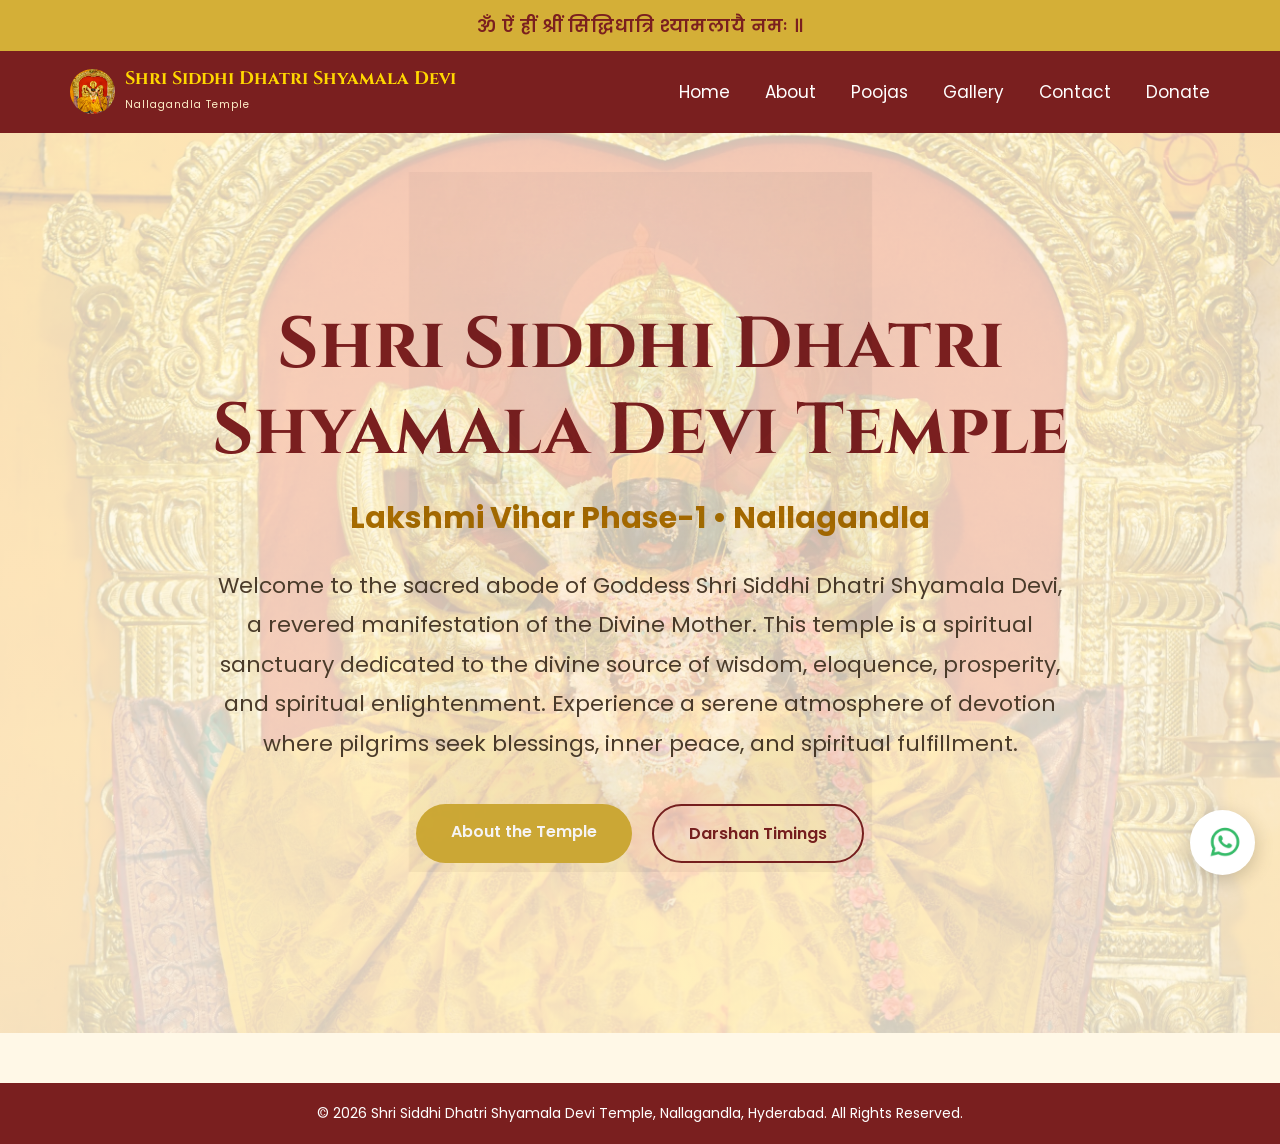
==== index.html @ 660ef6b4 "Version-3(Launching Version)" ====
<!DOCTYPE html>
<html lang="en">
<head>
    <meta charset="UTF-8">
    <meta name="viewport" content="width=device-width, initial-scale=1.0">

    <title>
Shri Siddhi Dhatri Shyamala Devi Temple | Nallagandla, Hyderabad
</title>

    <link rel="stylesheet" href="style.css">

    <link href="https://fonts.googleapis.com/css2?family=Cinzel:wght@400;500;600;700&family=Poppins:wght@300;400;500;600&display=swap" rel="stylesheet">
    <meta name="description"
content="Official website of Shri Siddhi Dhatri Shyamala Devi Temple, Nallagandla, Hyderabad. Explore temple history, poojas, festivals, darshan timings, donations, and spiritual events.">

<meta name="keywords"
content="Shyamala Devi Temple, Siddhi Dhatri Shyamala Devi, Nallagandla Temple, Hyderabad Temple, Friday Pooja, Kumkumarchana, Navaratri, Shyamala Navaratri, Temple History, Temple Discovery, Temple Establishment, Spiritual Center, Devotee Community, Temple Timeline, Temple Gallery, Divine Idol Discovery, Temple Worship, Temple Festivals">

<meta name="author"
content="Shri Siddhi Dhatri Shyamala Devi Temple">

</head>

<body>
    <div class="mantra-bar">
            ॐ ऐं ह्रीं श्रीं सिद्धिधात्रि श्यामलायै नमः ॥
        </div>


<div class="main-nav">

   <a href="#home" class="logo">

    <img src="images/Ammavaru.jpeg" alt="Temple Logo">

    <div class="logo-text">
        <h3>Shri Siddhi Dhatri Shyamala Devi</h3>
        <span>Nallagandla Temple</span>
    </div>

</a>


    <ul>
        <li><a href="index.html">Home</a></li>
        <li><a href="about.html">About</a></li>
        <li><a href="pooja.html">Poojas</a></li>
        <li><a href="gallery.html">Gallery</a></li>
        <li><a href="contact.html">Contact</a></li>
        <li><a href="donate.html">Donate</a></li>

    </ul>

</div>

    <section id="home" class="hero">

        <div class="hero-content">

        

<h1>
    Shri Siddhi Dhatri Shyamala Devi Temple
</h1>

<h2>
    Lakshmi Vihar Phase-1 • Nallagandla
</h2>

<p class="description">
    Welcome to the sacred abode of Goddess Shri Siddhi Dhatri Shyamala Devi, a revered manifestation of the Divine Mother. This temple is a spiritual sanctuary dedicated to
    the divine source of wisdom, eloquence, prosperity, and
    spiritual enlightenment. Experience a serene atmosphere of
    devotion where pilgrims seek blessings, inner peace, and
    spiritual fulfillment.
</p>

<div class="buttons">

    <a href="about.html" class="btn primary-btn">
        About the Temple
    </a>

    <a href="pooja.html" class="btn secondary-btn">
        Darshan Timings
    </a>

</div>

        </div>

    </section>
<footer>
    <p>
        © 2026 Shri Siddhi Dhatri Shyamala Devi Temple, Nallagandla, Hyderabad. All Rights Reserved.
    </p>
</footer>
<a href="https://chat.whatsapp.com/DujyNdrdzBHKbc0xF7VPi2"
   target="_blank"
   class="floating-whatsapp"
   title="Join Temple WhatsApp Group">

    <img src="images/whatsapp.png" alt="WhatsApp">

</a>
<script>

let lastScrollTop = 0;

const navbar = document.querySelector("nav");

window.addEventListener("scroll", function(){

    let currentScroll = window.pageYOffset;

    if(currentScroll > 100){

        if(currentScroll > lastScrollTop){

            navbar.style.transform = "translateY(-100%)";

        }else{

            navbar.style.transform = "translateY(0)";
        }

    }else{

        navbar.style.transform = "translateY(0)";
    }

    lastScrollTop = currentScroll;
});

</script>
</body>
</html>
---- style.css ----
*{
    margin:0;
    padding:0;
    box-sizing:border-box;
}

html{
    scroll-behavior:smooth;
}

body{
    font-family:'Poppins', sans-serif;
    overflow-x:hidden;
    background:#FFF8E7;
}

/* ================= NAVBAR ================= */

nav{

    position:fixed;

    top:0;

    width:100%;

    z-index:1000;
}

/* TOP BAR */

.mantra-bar{

    background:#D4AF37;

    color:#7A1F1F;

    text-align:center;

    padding:12px;

    font-size:18px;

    font-weight:600;

    letter-spacing:1px;
}
.mantra-text{

    font-size:18px;

    font-weight:600;

    color:#FFD700;
}

#audioBtn{

    position:absolute;

    right:30px;

    background:none;

    border:none;

    font-size:24px;

    cursor:pointer;

    color:white;
}

/* MAIN NAV */

.main-nav{

    background:#7A1F1F;

    display:flex;

    justify-content:space-between;

    align-items:center;

    padding:18px 70px;
}

.logo{
    display:flex;
    align-items:center;
    gap:10px;
}

.logo img{
    width:45px;
    height:45px;
    border-radius:50%;
    object-fit:cover;
}

.logo-text h3{
    margin:0;
    font-size:18px;
    line-height:1.1;
    color:#FFD700;
    font-family:'Cinzel', serif;
}

.logo-text span{
    font-size:10px;
    color:#FFF0C9;
    letter-spacing:1px;
}

.main-nav ul{

    list-style:none;

    display:flex;

    gap:35px;
}

.main-nav a{

    color:white;

    text-decoration:none;

    font-size:17px;
}

.main-nav a:hover{

    color:#FFD700;
}

/* ================= HERO ================= */

.hero{

    height:100vh;

    background:
    linear-gradient(
        rgba(255,248,231,0.78),
        rgba(255,248,231,0.82)
    ),
    url('images/Ammavaru.jpeg');

    background-size:cover;

    background-position:center;

    background-repeat:no-repeat;

    display:flex;

    justify-content:center;

    align-items:center;

    text-align:center;

    color:#3A2A1A;
}
.hero-content{

    max-width:900px;

    padding:20px;
}

.mantra{

    font-family:'Cinzel', serif;

    font-size:28px;

    color:#7A1F1F;

    margin-bottom:25px;

    font-weight:600;
}

.hero h1{

    font-family:'Cinzel', serif;

    font-size:72px;

    color:#7A1F1F;

    margin-bottom:20px;

    line-height:1.2;
}

.hero h2{

    font-size:30px;

    color:#A66B00;

    margin-bottom:25px;
}

.description{

    font-size:22px;

    line-height:1.8;

    color:#4A3B2A;

    margin-bottom:40px;
}
.logo{
    text-decoration:none;
    display:flex;
    align-items:center;
    gap:10px;
}
.logo:hover{
    transform:scale(1.02);
    transition:0.3s;
}
/* ================= BUTTONS ================= */

.buttons{

    display:flex;

    justify-content:center;

    gap:20px;

    flex-wrap:wrap;
}

.btn{

    text-decoration:none;

    padding:15px 35px;

    border-radius:50px;

    font-weight:600;

    transition:0.3s;
}

.primary-btn{

    background:#D4AF37;

    color:white;
}

.primary-btn:hover{

    background:#B8941F;

    transform:translateY(-3px);
}

.secondary-btn{

    border:2px solid #7A1F1F;

    color:#7A1F1F;
}

.secondary-btn:hover{

    background:#7A1F1F;

    color:white;
}

/* ================= MOBILE ================= */

@media(max-width:900px){

    nav{

        padding:20px;
    }

    nav ul{

        display:none;
    }

    .hero h1{

        font-size:45px;
    }

    .hero h2{

        font-size:22px;
    }

    .description{

        font-size:18px;
    }

    .mantra{

        font-size:20px;
    }
}
.nav-mantra{

    color:#FFD700;

    font-size:18px;

    font-weight:600;

    letter-spacing:1px;

    text-align:center;

    flex:1;

    margin:0 30px;
}

#audioBtn{

    background:none;

    border:none;

    color:white;

    font-size:24px;

    cursor:pointer;

    transition:0.3s;
}

#audioBtn:hover{

    transform:scale(1.15);
}
/* ================= FOOTER ================= */

footer{

    background:#7A1F1F;

    color:white;

    text-align:center;

    padding:20px;

    font-size:14px;

    margin-top:50px;
}
/* ================= POOJA PAGE ================= */

.pooja-page{

    padding:180px 8% 100px;

    background:#FFFDF6;

    min-height:100vh;

    text-align:center;
}

.pooja-page h1{

    font-family:'Cinzel', serif;

    color:#7A1F1F;

    font-size:48px;

    margin-bottom:15px;
}

.intro{

    margin-top:25px;

    color:#4A3B2A;

    font-size:18px;
}

.timings-grid{

    display:flex;

    justify-content:center;

    gap:40px;

    margin-top:60px;

    flex-wrap:wrap;
}

.timing-card{

    background:white;

    width:400px;

    padding:35px;

    border-radius:20px;

    box-shadow:0 10px 25px rgba(0,0,0,0.08);

    border-top:5px solid #D4AF37;

    text-align:left;
}

.timing-card h2{

    color:#7A1F1F;

    margin-bottom:20px;
}

.timing-card p{

    margin:15px 0;

    color:#4A3B2A;

    font-size:17px;
}
.daily-poojas,
.special-poojas,
.festivals,
.benefits,
.guidelines{

    padding:80px 8%;

    text-align:center;

    background:#FFFDF6;
}

.daily-poojas h2,
.special-poojas h2,
.festivals h2,
.benefits h2,
.guidelines h2{

    font-family:'Cinzel', serif;

    color:#7A1F1F;

    font-size:38px;

    margin-bottom:15px;
}

.pooja-grid,
.festival-grid{

    display:grid;

    grid-template-columns:repeat(2, 1fr);

    gap:30px;

    margin-top:40px;
}
@media(max-width:768px){

    .festival-grid{

        grid-template-columns:1fr;
    }

}

.pooja-card,
.festival-card{

    background:white;

    padding:30px;

    border-radius:18px;

    box-shadow:0 8px 25px rgba(0,0,0,0.08);

    border-top:4px solid #D4AF37;

    transition:0.3s;

    text-align:left;
}

.festival-card:hover{

    transform:translateY(-8px);
}

.festival-card h3{

    color:#7A1F1F;

    margin-bottom:15px;
}

.festival-card p{

    line-height:1.8;

    color:#4A3B2A;

    margin-bottom:10px;
}
.pooja-card:hover,
.festival-card:hover,
.benefit-card:hover{

    transform:translateY(-8px);
}

.pooja-card h3,
.festival-card h3,
.benefit-card h3{

    color:#7A1F1F;

    margin-bottom:15px;
}

.guidelines ul{

    max-width:800px;

    margin:40px auto;

    text-align:left;

    line-height:2;

    color:#4A3B2A;

    font-size:18px;
}
.benefits-grid{

    display:grid;

    grid-template-columns:repeat(2, 1fr);

    gap:30px;

    margin-top:40px;
}

.benefit-card{

    background:white;

    padding:30px;

    border-radius:18px;

    box-shadow:0 8px 25px rgba(0,0,0,0.08);

    border-top:4px solid #D4AF37;

    transition:0.3s;

    text-align:left;
}

.benefit-card:hover{

    transform:translateY(-8px);
}

.benefit-card h3{

    color:#7A1F1F;

    margin-bottom:15px;
}

.benefit-card p{

    color:#4A3B2A;

    line-height:1.8;
}
@media(max-width:768px){

    .benefits-grid{

        grid-template-columns:1fr;
    }

}
/* ================= CONTACT PAGE ================= */

.contact-page{

    padding:180px 8% 100px;

    background:#FFFDF6;

    min-height:100vh;

    text-align:center;
}

.contact-page h1{

    font-family:'Cinzel', serif;

    color:#7A1F1F;

    font-size:48px;

    margin-bottom:15px;
}

.contact-grid{

    display:grid;

    grid-template-columns:repeat(2,1fr);

    gap:30px;

    margin-top:50px;
}

.contact-card{

    background:white;

    padding:35px;

    border-radius:18px;

    box-shadow:0 8px 25px rgba(0,0,0,0.08);

    border-top:4px solid #D4AF37;

    text-align:left;
}

.contact-card h2{

    color:#7A1F1F;

    margin-bottom:20px;
}

.contact-card p{

    line-height:1.9;

    color:#4A3B2A;
}

.coming-soon-btn{

    margin-top:20px;

    background:#D4AF37;

    color:white;

    border:none;

    padding:12px 25px;

    border-radius:50px;

    cursor:pointer;
}
.donation-table{

    width:100%;

    border-collapse:collapse;

    margin-top:15px;
}

.donation-table td{

    padding:12px;

    border-bottom:1px solid #eee;

    color:#4A3B2A;
}

.donation-table td:last-child{

    text-align:right;

    font-weight:600;

    color:#7A1F1F;
}
/* ================= DONATION PAGE ================= */

.donation-hero{

    padding:180px 20px 80px;

    text-align:center;

    background:#FFF8E7;
}

.donation-hero h1{

    font-family:'Cinzel', serif;

    font-size:52px;

    color:#7A1F1F;

    margin-bottom:20px;
}

.donation-hero p{

    max-width:800px;

    margin:auto;

    font-size:18px;

    line-height:1.8;

    color:#4A3B2A;
}

/* SERVICES */

.services-section{

    padding:80px 8%;
}

.services-section h2{

    text-align:center;

    font-family:'Cinzel', serif;

    color:#7A1F1F;

    margin-bottom:40px;
}

.services-grid{

    display:grid;

    grid-template-columns:repeat(auto-fit,minmax(250px,1fr));

    gap:25px;
}

.service-card{

    background:white;

    padding:30px;

    border-radius:18px;

    text-align:center;

    box-shadow:0 8px 25px rgba(0,0,0,0.08);

    border-top:4px solid #D4AF37;

    transition:0.3s;
}

.service-card:hover{

    transform:translateY(-8px);
}

.service-card h3{

    color:#7A1F1F;

    margin-bottom:15px;
}

.service-card span{

    color:#D4AF37;

    font-size:24px;

    font-weight:bold;
}

/* CONTACT + BANK */

.contact-bank-section{

    padding:80px 8%;
}

.info-grid{

    display:grid;

    grid-template-columns:1fr 1fr;

    gap:30px;

    align-items:start;

    max-width:1400px;

    margin:auto;
}

.info-card{

    background:white;

    padding:35px;

    border-radius:20px;

    box-shadow:0 8px 25px rgba(0,0,0,0.08);

    border-top:4px solid #D4AF37;
}

.info-card h2{

    color:#7A1F1F;

    margin-bottom:25px;
}

.detail{

    margin-bottom:20px;
}

.detail strong{

    color:#7A1F1F;
}

.detail p{

    margin-top:5px;

    color:#4A3B2A;
}

/* MOBILE */

@media(max-width:768px){

    .info-grid{

        grid-template-columns:1fr;
    }

    .donation-hero h1{

        font-size:38px;
    }
}
/* ================= DONATION TABLE ================= */


.donation-table th:first-child,
.donation-table td:first-child{

    text-align:left !important;

    padding-left:40px !important;

    width:75%;
}

.donation-table th:last-child,
.donation-table td:last-child{

    text-align:center !important;

    width:25%;
}
.donation-table thead th{

    background:#7A1F1F;

    color:white;

    border-bottom:4px solid #D4AF37;
}
.donation-table td:first-child{

    font-size:18px;

    font-weight:500;

    color:#4A3B2A;
}

.donation-table td:last-child{

    font-size:18px;

    font-weight:700;

    color:#7A1F1F;
}

.donation-table thead{

    border-bottom:4px solid #D4AF37;
}

.donation-table tbody tr:nth-child(odd){

    background:#FFFDF6;
}

.donation-table tbody tr:nth-child(even){

    background:#FFF8E7;
}
/* QR SECTION */

.qr-section{

    text-align:center;

    margin-bottom:30px;
}

.qr-section img{

    width:220px;

    height:220px;

    object-fit:contain;

    border:6px solid #FFF8E7;

    border-radius:15px;

    box-shadow:0 5px 15px rgba(0,0,0,0.08);
}

.scan-text{

    margin-top:12px;

    color:#7A1F1F;

    font-weight:600;

    font-size:15px;

    letter-spacing:0.5px;
}
.bank-layout{

    display:flex;

    gap:30px;

    align-items:flex-start;

    margin-top:20px;
}

.qr-side{

    text-align:center;

    min-width:220px;
}

.qr-side img{

    width:200px;

    height:200px;

    object-fit:contain;

    border-radius:15px;

    border:4px solid #D4AF37;
}

.scan-text{

    margin-top:10px;

    color:#7A1F1F;

    font-weight:600;
}

.bank-details{

    flex:1;
}
.detail a{

    color:#7A1F1F;

    text-decoration:none;

    font-weight:600;
}

.detail a:hover{

    color:#D4AF37;
}
@media(max-width:900px){

    .info-grid{

        grid-template-columns:1fr;
    }
}
.whatsapp-section{

    text-align:center;

    margin-top:25px;
}

.whatsapp-section strong{

    display:block;

    color:#7A1F1F;

    font-size:20px;

    margin-bottom:10px;
}

.whatsapp-section p{

    margin-bottom:15px;

    color:#4A3B2A;

    line-height:1.6;
}

.whatsapp-btn{

    display:inline-block;

    background:#25D366;

    color:white;

    text-decoration:none;

    padding:12px 24px;

    border-radius:8px;

    font-weight:600;

    transition:0.3s;
}

.whatsapp-btn:hover{

    transform:translateY(-2px);

    opacity:0.9;
}
.whatsapp-community{

    text-align:center;

    padding:80px 20px;

    background:#FFFDF6;
}

.whatsapp-community h2{

    font-family:'Cinzel', serif;

    color:#7A1F1F;

    font-size:38px;

    margin-bottom:15px;
}

.whatsapp-community p{

    max-width:700px;

    margin:25px auto;

    color:#4A3B2A;

    font-size:18px;

    line-height:1.8;
}

.whatsapp-btn{

    display:inline-block;

    margin-top:15px;

    background:#25D366;

    color:white;

    text-decoration:none;

    padding:14px 30px;

    border-radius:50px;

    font-weight:600;

    transition:0.3s;
}

.whatsapp-btn:hover{

    transform:translateY(-3px);
}
/* FLOATING WHATSAPP BUTTON */

.floating-whatsapp{

    position:fixed;

    bottom:25px;

    right:25px;

    width:65px;

    height:65px;

    background:white;

    border-radius:50%;

    display:flex;

    justify-content:center;

    align-items:center;

    box-shadow:0 5px 20px rgba(0,0,0,0.2);

    z-index:9999;

    transition:0.3s;
}

.floating-whatsapp:hover{

    transform:scale(1.1);
}

.floating-whatsapp img{

    width:38px;

    height:38px;
}
.special-pooja-timings{

    display:grid;

    grid-template-columns:1fr 1fr;

    gap:20px;

    margin-top:20px;
}

.session-card{

    background:#FFF8E7;

    padding:20px;

    border-radius:12px;

    border-left:4px solid #D4AF37;
}

.session-card h4{

    color:#7A1F1F;

    margin-bottom:15px;

    font-size:18px;
}

.session-card ul{

    list-style:none;

    padding:0;
}

.session-card li{

    margin-bottom:10px;

    color:#4A3B2A;
}

@media(max-width:768px){

    .special-pooja-timings{

        grid-template-columns:1fr;
    }

}
.donation-confirmation{

    text-align:center;

    padding:80px 20px;

    background:#FFF8E7;
}

.donation-confirmation h2{

    font-family:'Cinzel', serif;

    color:#7A1F1F;

    font-size:38px;

    margin-bottom:15px;
}

.donation-confirmation p{

    max-width:800px;

    margin:25px auto;

    color:#4A3B2A;

    font-size:18px;

    line-height:1.8;
}


.confirmation-box ul{

    list-style:none;

    padding:0;

    text-align:left;
}

.confirmation-box li{

    padding:10px 0;

    color:#4A3B2A;
}

.confirmation-box li::before{

    content:"🌺 ";

    color:#D4AF37;
}

.whatsapp-submit-btn{

    display:inline-block;

    margin-top:20px;

    background:#25D366;

    color:white;

    text-decoration:none;

    padding:14px 28px;

    border-radius:50px;

    font-weight:600;

    transition:0.3s;
}

.whatsapp-submit-btn:hover{

    transform:translateY(-3px);
}
/* ================= ABOUT SECTION ================= */

.about-section{

    padding:180px 8% 100px;
    text-align: center;

}   

.about-header h2{

    font-family:'Cinzel', serif;

    color:#7A1F1F;

    font-size:42px;

    margin-bottom:15px;
}

.about-intro{

    max-width:900px;

    margin:25px auto;

    line-height:1.8;

    color:#4A3B2A;

    font-size:18px;
}

/* HIGHLIGHT */

.history-highlight{

    max-width:1000px;

    margin:50px auto;

    background:white;

    padding:40px;

    border-radius:20px;

    border-top:5px solid #D4AF37;

    box-shadow:0 10px 25px rgba(0,0,0,0.08);

    text-align:left;
}

.history-highlight h3{

    color:#7A1F1F;

    margin-bottom:20px;
}

.history-highlight p{

    line-height:2;

    color:#4A3B2A;
}

/* TIMELINE */

.timeline{

    display:grid;

    grid-template-columns:repeat(3,1fr);

    gap:25px;

    margin-top:60px;
}

.timeline-item{

    background:white;

    padding:30px;

    border-radius:15px;

    border-top:4px solid #D4AF37;

    box-shadow:0 8px 20px rgba(0,0,0,0.08);
}

.timeline-item span{

    color:#A66B00;

    font-weight:600;
}

.timeline-item h3{

    margin:15px 0;

    color:#7A1F1F;
}

/* DISCOVERY GALLERY */

.discovery-gallery{

    margin-top:100px;
}

.discovery-gallery h2{

    font-family:'Cinzel', serif;

    color:#7A1F1F;

    margin-bottom:20px;
}

.discovery-gallery p{

    color:#4A3B2A;

    margin-bottom:40px;
}

.gallery-grid{

    display:grid;

    grid-template-columns:repeat(3,1fr);

    gap:25px;

    max-width:1400px;

    margin:40px auto;
}

.gallery-grid img{

    width:100%;

    height:320px;

    object-fit:contain;

    background:#FFF8E7;

    padding:10px;
}
.discovery-gallery{

    max-width:1400px;

    margin:100px auto 0;
}

.gallery-grid img:hover{

    transform:scale(1.05);
}

/* MOBILE */

@media(max-width:900px){

    .timeline{

        grid-template-columns:1fr;
    }

    .gallery-grid{

        grid-template-columns:1fr 1fr;
    }

}
.about-section{

    scroll-margin-top:140px;
}
.gallery-grid{

    display:grid;

    grid-template-columns:repeat(3,1fr);

    gap:30px;

    max-width:1400px;

    margin:50px auto;
}

.gallery-item{

    background:white;

    border-radius:20px;

    overflow:hidden;

    box-shadow:0 10px 25px rgba(0,0,0,0.08);

    transition:0.3s;
}

.gallery-item:hover{

    transform:translateY(-8px);
}

.gallery-item img{

    width:100%;

    height:450px;

    object-fit:cover;
}

.gallery-item h4{

    color:#7A1F1F;

    padding:20px 20px 10px;

    font-size:20px;

    text-align:center;
}

.gallery-item p{

    padding:0 20px 25px;

    color:#4A3B2A;

    line-height:1.8;

    text-align:center;
}

/* MOBILE */

@media(max-width:900px){

    .gallery-grid{

        grid-template-columns:1fr;
    }

}
.discovery-grid{

    display:grid;

    grid-template-columns:repeat(3,1fr);

    gap:25px;

    max-width:1400px;

    margin:40px auto;
}

.discovery-grid img{

    width:100%;

    height:350px;

    object-fit:contain;

    background:#FFF8E7;

    padding:10px;

    border-radius:15px;
}
/* ================= CONTACT PAGE ================= */

.contact-hero{

    padding:180px 20px 80px;

    text-align:center;

    background:#FFF8E7;
}

.contact-hero h1{

    font-family:'Cinzel', serif;

    color:#7A1F1F;

    font-size:52px;

    margin-bottom:15px;
}

.contact-hero p{

    max-width:800px;

    margin:25px auto;

    color:#4A3B2A;

    font-size:18px;

    line-height:1.8;
}

/* CONTACT CARDS */

.contact-info-section{

    display:grid;

    grid-template-columns:repeat(2,1fr);

    gap:30px;

    max-width:1200px;

    margin:60px auto;

    padding:0 20px;
}

.contact-card{

    background:white;

    padding:35px;

    border-radius:20px;

    border-top:4px solid #D4AF37;

    box-shadow:0 8px 25px rgba(0,0,0,0.08);

    text-align:center;

    transition:0.3s;
}

.contact-card:hover{

    transform:translateY(-8px);
}

.contact-card h2{

    color:#7A1F1F;

    margin-bottom:20px;
}

.contact-card p{

    color:#4A3B2A;

    line-height:1.8;
}

/* MOBILE */

@media(max-width:768px){

    .contact-info-section{

        grid-template-columns:1fr;
    }

    .contact-hero h1{

        font-size:40px;
    }

}
.map-section{

    text-align:center;

    padding:80px 20px;
}

.map-section h2{

    font-family:'Cinzel', serif;

    color:#7A1F1F;

    font-size:38px;

    margin-bottom:15px;
}

.map-section p{

    max-width:700px;

    margin:20px auto 30px;

    color:#4A3B2A;

    line-height:1.8;
}
.map-container{

    max-width:1200px;

    margin:30px auto;

    border-radius:20px;

    overflow:hidden;

    box-shadow:0 10px 25px rgba(0,0,0,0.1);
}
.donation-details-section{

    display:grid;

    grid-template-columns:1fr 1fr;

    gap:30px;

    max-width:1400px;

    margin:80px auto;

    padding:0 20px;

    align-items:stretch;
}

.confirmation-list{

    list-style:none;

    margin-top:20px;

    text-align:left;

    padding:0;
}

.confirmation-list li{

    padding:10px 0;

    color:#4A3B2A;
}

.confirmation-list li::before{

    content:"🌺 ";

    color:#D4AF37;
}

@media(max-width:900px){

    .donation-details-section{

        grid-template-columns:1fr;
    }

}
.pooja-points{

    list-style:none;

    padding:0;

    margin-top:15px;
}

.pooja-points li{

    margin-bottom:12px;

    color:#4A3B2A;

    font-size:16px;
}

.pooja-points li::before{

    content:"🌺 ";

    margin-right:6px;
}

/* ================= GALLERY PAGE ================= */

.gallery-hero{

    padding:180px 20px 80px;

    text-align:center;

    background:#FFF8E7;
}

.gallery-hero h1{

    font-family:'Cinzel', serif;

    color:#7A1F1F;

    font-size:52px;

    margin-bottom:15px;
}

.gallery-hero p{

    max-width:800px;

    margin:25px auto;

    color:#4A3B2A;

    font-size:18px;

    line-height:1.8;
}

.gallery-section{

    padding:80px 8%;

    text-align:center;
}

.gallery-section h2{

    font-family:'Cinzel', serif;

    color:#7A1F1F;

    margin-bottom:15px;
}

.section-description{

    max-width:900px;

    margin:20px auto 50px;

    color:#4A3B2A;

    line-height:1.8;
}

.gallery-grid{

    display:grid;

    grid-template-columns:repeat(2,1fr);

    gap:30px;
}

.gallery-item{

    background:white;

    border-radius:20px;

    overflow:hidden;

    box-shadow:0 8px 25px rgba(0,0,0,0.08);

    transition:0.3s;
}

.gallery-item:hover{

    transform:translateY(-8px);
}

.gallery-item img{

    width:100%;

    height:420px;

    object-fit:cover;

    transition:0.4s ease;
}
.gallery-item{

    overflow:hidden;
}

.gallery-item img{

    width:100%;

    height:420px;

    object-fit:cover;

    transition:0.5s ease;
}

.gallery-item:hover img{

    transform:scale(1.08);
}

.gallery-item h4{

    color:#7A1F1F;

    margin:20px 0 10px;
}

.gallery-item p{

    padding:0 20px 25px;

    color:#4A3B2A;

    line-height:1.8;
}

@media(max-width:768px){

    .gallery-grid{

        grid-template-columns:1fr;
    }

}
.video-card{

    max-width:900px;

    margin:90px auto 100px;

    background:white;

    padding:25px;

    border-radius:100px;

    box-shadow:0 8px 25px rgba(0,0,0,0.08);
}

.video-card video{

    width:100%;

    max-height:450px;

    object-fit:cover;

    border-radius:15px;
}

.video-card h4{

    color:#7A1F1F;

    margin-top:20px;
}

.video-card p{

    color:#4A3B2A;

    line-height:1.8;

    margin-top:10px;
}
/* SARASWATI SECTION */

.featured-gallery-item{

    max-width:1000px;

    margin:40px auto;

    background:white;

    border-radius:20px;

    overflow:hidden;

    box-shadow:0 8px 25px rgba(0,0,0,0.08);
}

.featured-gallery-item img{

    width:100%;

    max-height:500px;

    object-fit:contain;

    background:#FFF8E7;
}

.featured-content{

    padding:25px;
}

.featured-content h4{

    color:#7A1F1F;

    margin-bottom:15px;
}

.featured-content p{

    color:#4A3B2A;

    line-height:1.8;
}
/* SARASWATI SECTION */

.featured-gallery-item{

    max-width:1000px;

    margin:40px auto;

    background:white;

    border-radius:20px;

    overflow:hidden;

    box-shadow:0 8px 25px rgba(0,0,0,0.08);
}

.featured-gallery-item img{

    width:100%;

    max-height:500px;

    object-fit:contain;

    background:#FFF8E7;
}

.featured-content{

    padding:25px;
}

.featured-content h4{

    color:#7A1F1F;

    margin-bottom:15px;
}

.featured-content p{

    color:#4A3B2A;

    line-height:1.8;
}
/* SHYAMALA NAVARATRI */

.festival-highlight{

    max-width:900px;

    margin:30px auto 50px;

    padding:25px;

    background:white;

    border-left:5px solid #D4AF37;

    border-radius:15px;

    box-shadow:0 5px 15px rgba(0,0,0,0.08);

    font-style:italic;

    color:#7A1F1F;

    text-align:center;
}
/* AMMAVARU WATERMARK */

body{
    position:relative;
}

body::before{

    content:"";

    position:fixed;

    top:58%;

    left:50%;

    width:700px;

    height:700px;

    transform:translate(-50%,-50%);

    background:url('images/logo.png') no-repeat center;

    background-size:contain;

    opacity:0.05;

    pointer-events:none;

    z-index:0;

    mix-blend-mode:multiply;
}
nav{

    position:fixed;

    top:0;

    width:100%;

    z-index:1000;

    transition:transform 0.35s ease;
}
/* ===================================================
   MOBILE OPTIMIZATION FOR siddhidhatrishyamaladevi.org
=================================================== */


html,
body{

    width:100%;

    overflow-x:hidden;
}

img,
video{

    max-width:100%;

    height:auto;
}

/* Tablet & Mobile */

@media(max-width:900px){

    /* NAVBAR */

    .main-nav{

        flex-direction:column;

        padding:15px;
    }

    .main-nav ul{

        display:flex;

        flex-wrap:wrap;

        justify-content:center;

        gap:15px;

        margin-top:15px;
    }

    .main-nav a{

        font-size:14px;
    }

    /* TIMELINE */

    .timeline{

        grid-template-columns:1fr;
    }

    .timeline-item{

        padding:20px;
    }

    /* DONATION */

    .info-grid{

        grid-template-columns:1fr;
    }

    .donation-details-section{

        grid-template-columns:1fr;
    }

    .bank-layout{

        flex-direction:column;

        align-items:center;

        text-align:center;
    }

    .bank-details{

        width:100%;
    }

    .qr-side{

        min-width:auto;
    }

    /* CONTACT */

    .contact-info-section{

        grid-template-columns:1fr;
    }

    /* GALLERY */

    .gallery-grid{

        grid-template-columns:1fr;
    }

    /* FESTIVALS */

    .festival-grid{

        grid-template-columns:1fr;
    }

    /* BENEFITS */

    .benefits-grid{

        grid-template-columns:1fr;
    }

    /* SPECIAL POOJA */

    .special-pooja-timings{

        grid-template-columns:1fr;
    }
}

/* Small Mobile Devices */

@media(max-width:768px){

    /* HERO */

    .hero{

        padding:120px 20px 60px;

        min-height:100vh;
    }

    .hero h1{

        font-size:34px;

        line-height:1.3;
    }

    .hero h2{

        font-size:20px;
    }

    .description{

        font-size:16px;

        line-height:1.7;
    }

    .mantra{

        font-size:18px;
    }

    /* BUTTONS */

    .buttons{

        flex-direction:column;

        align-items:center;
    }

    .btn{

        width:100%;

        max-width:280px;
    }

    /* PAGE HEADINGS */

    .gallery-hero h1,
    .contact-hero h1,
    .donation-hero h1,
    .pooja-page h1{

        font-size:36px;
    }

    /* CARDS */

    .contact-card,
    .info-card,
    .timing-card,
    .pooja-card,
    .festival-card,
    .benefit-card{

        padding:25px 20px;
    }

    /* TIMING CARD */

    .timing-card{

        width:100%;
    }

    /* GALLERY IMAGES */

    .gallery-item img{

        height:260px;
    }

    /* SARASWATI IMAGE */

    .featured-gallery-item img{

        max-height:300px;
    }

    /* VIDEO */

    .video-card{

        border-radius:20px;

        margin:40px auto;
    }

    .video-card video{

        max-height:250px;
    }

    /* MAP */

    .map-container iframe{

        height:300px;
    }

    /* WATERMARK */

    body::before{

        width:320px;

        height:320px;

        top:60%;

        opacity:0.04;
    }

    /* WHATSAPP FLOATING BUTTON */

    .floating-whatsapp{

        width:55px;

        height:55px;

        right:15px;

        bottom:15px;
    }

    .floating-whatsapp img{

        width:30px;

        height:30px;
    }

    /* TOUCH TARGETS */

    a,
    button{

        min-height:44px;
    }
}

/* Very Small Phones */

@media(max-width:480px){

    .hero h1{

        font-size:28px;
    }

    .hero h2{

        font-size:18px;
    }

    .description{

        font-size:15px;
    }

    .main-nav{

        padding:10px;
    }

    .main-nav ul{

        gap:10px;
    }

    .main-nav a{

        font-size:13px;
    }

    .mantra-bar{

        font-size:14px;

        padding:10px;
    }

    body::before{

        width:260px;

        height:260px;
    }
}
/* ==========================================
   FINAL MOBILE FIXES FOR TEMPLE WEBSITE

========================================== */

nav{

    transition:transform 0.35s ease;
}

/* MOBILE & TABLET */

@media(max-width:900px){

    /* NAVBAR */

    .main-nav{

        flex-direction:column;

        padding:15px;
    }

    .main-nav ul{

        display:flex !important;

        flex-wrap:wrap;

        justify-content:center;

        gap:12px;

        margin-top:12px;
    }

    .main-nav a{

        font-size:14px;
    }

    /* PAGE SPACING BELOW FIXED NAVBAR */

    .about-section,
    .pooja-page,
    .gallery-hero,
    .contact-hero,
    .donation-hero{

        padding-top:260px !important;
    }

    /* TIMELINE */

    .timeline{

        grid-template-columns:1fr;
    }

    /* DISCOVERY GALLERY */

    .discovery-grid{

        grid-template-columns:1fr;
    }

    /* GALLERY */

    .gallery-grid{

        grid-template-columns:1fr;
    }

    /* CONTACT */

    .contact-info-section{

        grid-template-columns:1fr;
    }

    /* DONATION */

    .info-grid{

        grid-template-columns:1fr;
    }

    .donation-details-section{

        grid-template-columns:1fr;
    }

    /* FESTIVALS */

    .festival-grid{

        grid-template-columns:1fr;
    }

    /* BENEFITS */

    .benefits-grid{

        grid-template-columns:1fr;
    }

    /* FRIDAY POOJA */

    .special-pooja-timings{

        grid-template-columns:1fr;
    }

    /* QR SECTION */

    .bank-layout{

        flex-direction:column;

        align-items:center;

        text-align:center;
    }

    .bank-details{

        width:100%;
    }

    .qr-side{

        min-width:auto;
    }
}

/* SMALL PHONES */

@media(max-width:768px){

    .hero{

        min-height:100vh;

        padding:140px 20px 80px;
    }

    .hero h1{

        font-size:34px;
    }

    .hero h2{

        font-size:20px;
    }

    .description{

        font-size:16px;

        line-height:1.7;
    }

    .mantra{

        font-size:18px;
    }

    /* BUTTONS */

    .buttons{

        flex-direction:column;

        align-items:center;
    }

    .btn{

        width:100%;

        max-width:280px;
    }

    /* PAGE HEADINGS */

    .gallery-hero h1,
    .contact-hero h1,
    .donation-hero h1,
    .pooja-page h1{

        font-size:36px;
    }

    /* CARDS */

    .contact-card,
    .info-card,
    .timing-card,
    .pooja-card,
    .festival-card,
    .benefit-card{

        padding:25px 20px;
    }

    .timing-card{

        width:100%;
    }

    /* GALLERY */

    .gallery-item img{

        height:260px;
    }

    .featured-gallery-item img{

        max-height:300px;
    }

    /* VIDEO */

    .video-card{

        border-radius:20px;

        margin:40px auto;
    }

    .video-card video{

        max-height:250px;
    }

    /* MAP */

    .map-container iframe{

        height:300px;
    }

    /* WATERMARK */

    body::before{

        width:320px;

        height:320px;

        top:60%;

        opacity:0.04;
    }

    /* FLOATING WHATSAPP */

    .floating-whatsapp{

        width:55px;

        height:55px;

        right:15px;

        bottom:15px;
    }

    .floating-whatsapp img{

        width:30px;

        height:30px;
    }
}

/* VERY SMALL DEVICES */

@media(max-width:480px){

    .hero h1{

        font-size:28px;
    }

    .hero h2{

        font-size:18px;
    }

    .description{

        font-size:15px;
    }

    .main-nav a{

        font-size:13px;
    }

    .mantra-bar{

        font-size:14px;

        padding:10px;
    }

    body::before{

        width:250px;

        height:250px;
    }
}
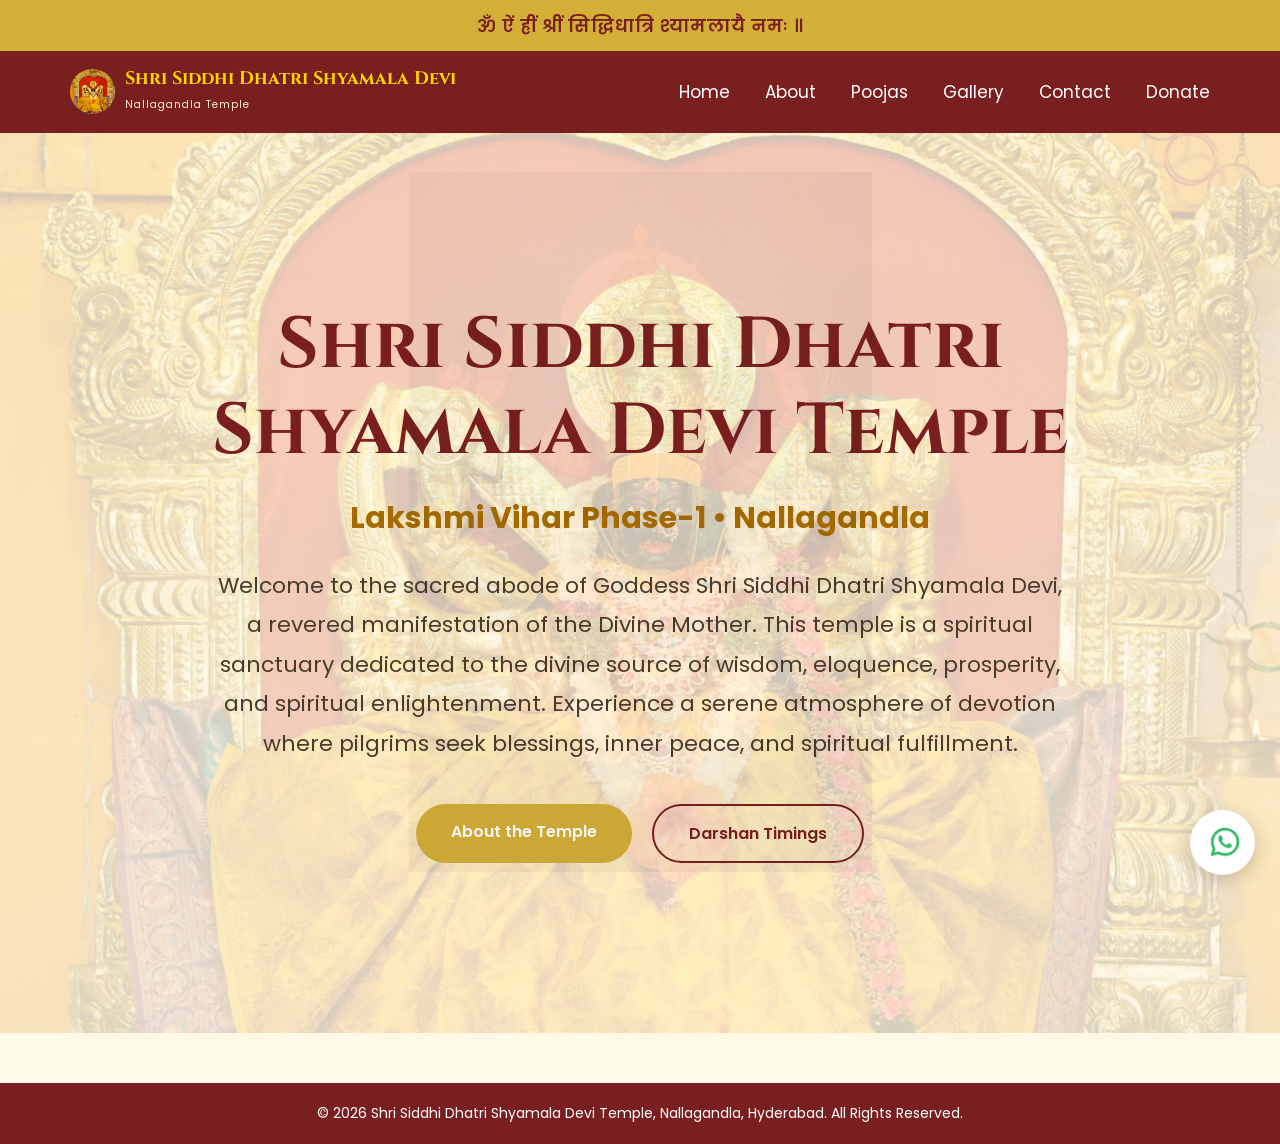
==== commit 84a75a3f: "Version 4.2(Minor fevicon Updates)" ====
--- a/index.html
+++ b/index.html
@@ -19,7 +19,8 @@
 
 <meta name="author"
 content="Shri Siddhi Dhatri Shyamala Devi Temple">
-
+<link rel="shortcut icon" href="/favicon.png">
+<link rel="icon" href="/favicon.png">
 </head>
 
 <body>
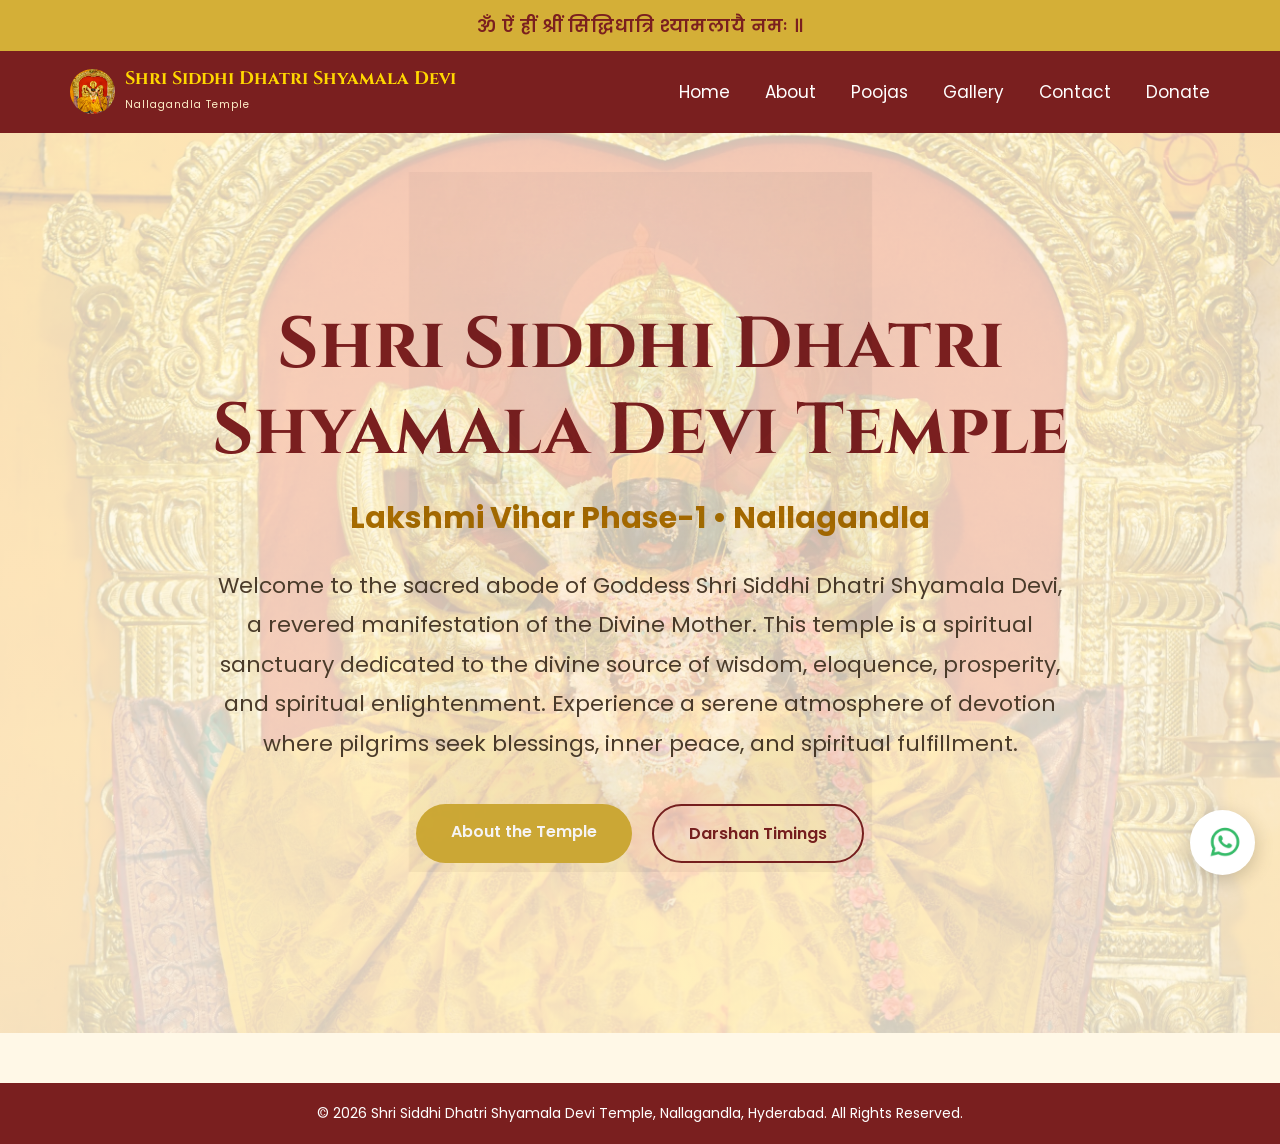
==== commit 974699e9: "Version 4.3(Minor fevicon Updates)" ====
--- a/index.html
+++ b/index.html
@@ -19,7 +19,6 @@
 
 <meta name="author"
 content="Shri Siddhi Dhatri Shyamala Devi Temple">
-<link rel="shortcut icon" href="/favicon.png">
 <link rel="icon" href="/favicon.png">
 </head>
 
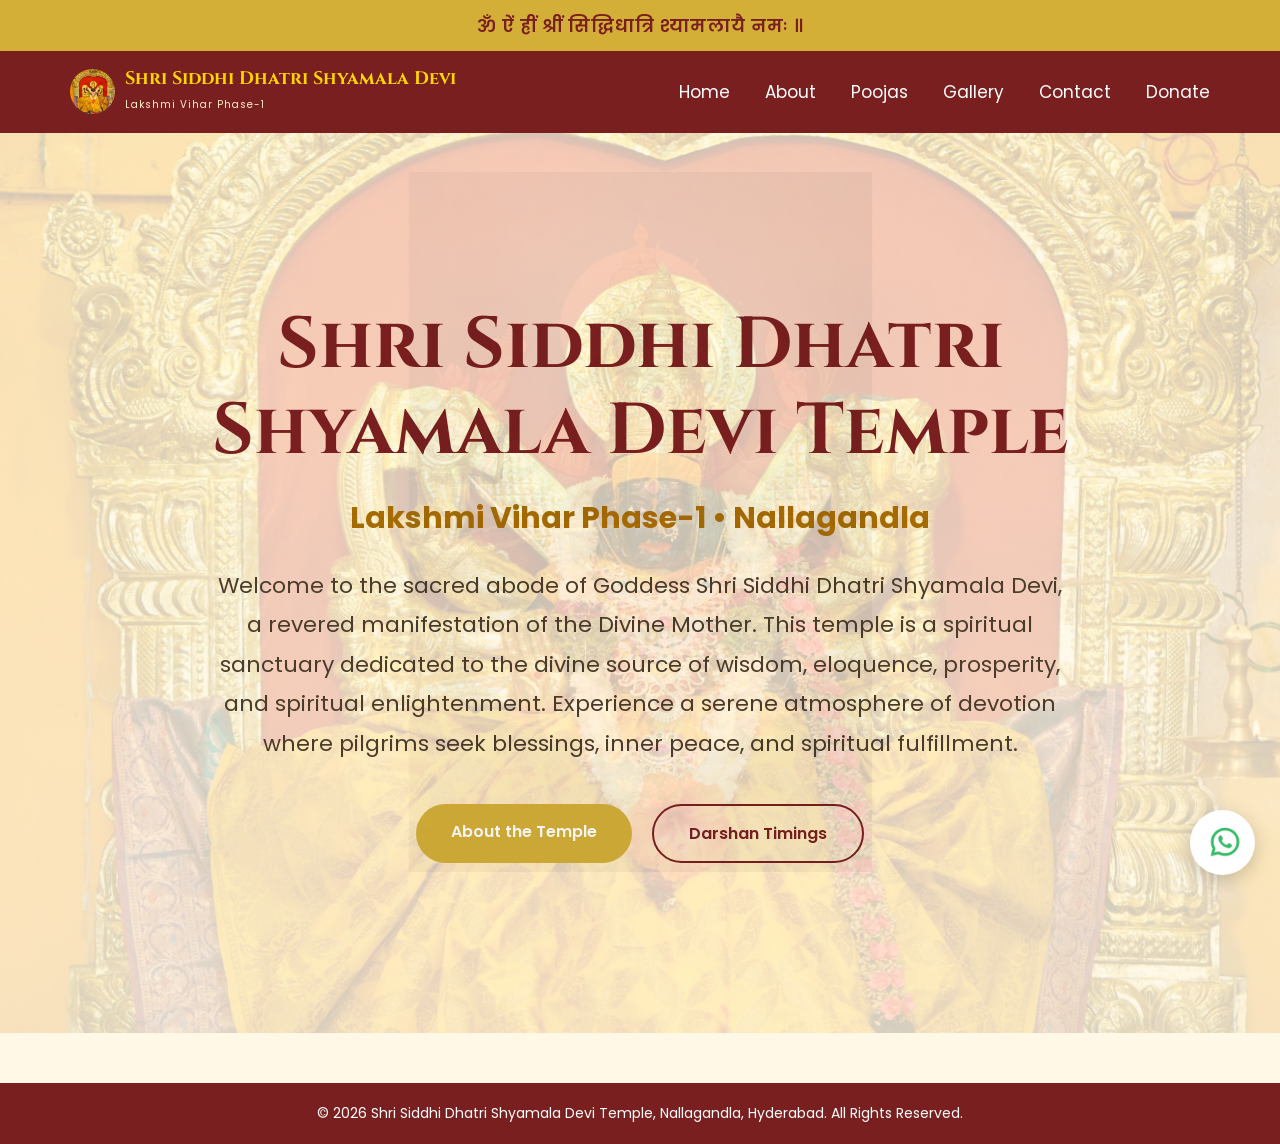
==== commit a09b5783: "Version 4.4(Minor fevicon Updates)" ====
--- a/index.html
+++ b/index.html
@@ -19,7 +19,7 @@
 
 <meta name="author"
 content="Shri Siddhi Dhatri Shyamala Devi Temple">
-<link rel="icon" href="/favicon.png">
+<link rel="icon" href="/favicon.jpeg">
 </head>
 
 <body>
@@ -36,7 +36,7 @@
 
     <div class="logo-text">
         <h3>Shri Siddhi Dhatri Shyamala Devi</h3>
-        <span>Nallagandla Temple</span>
+        <span>Lakshmi Vihar Phase-1</span>
     </div>
 
 </a>
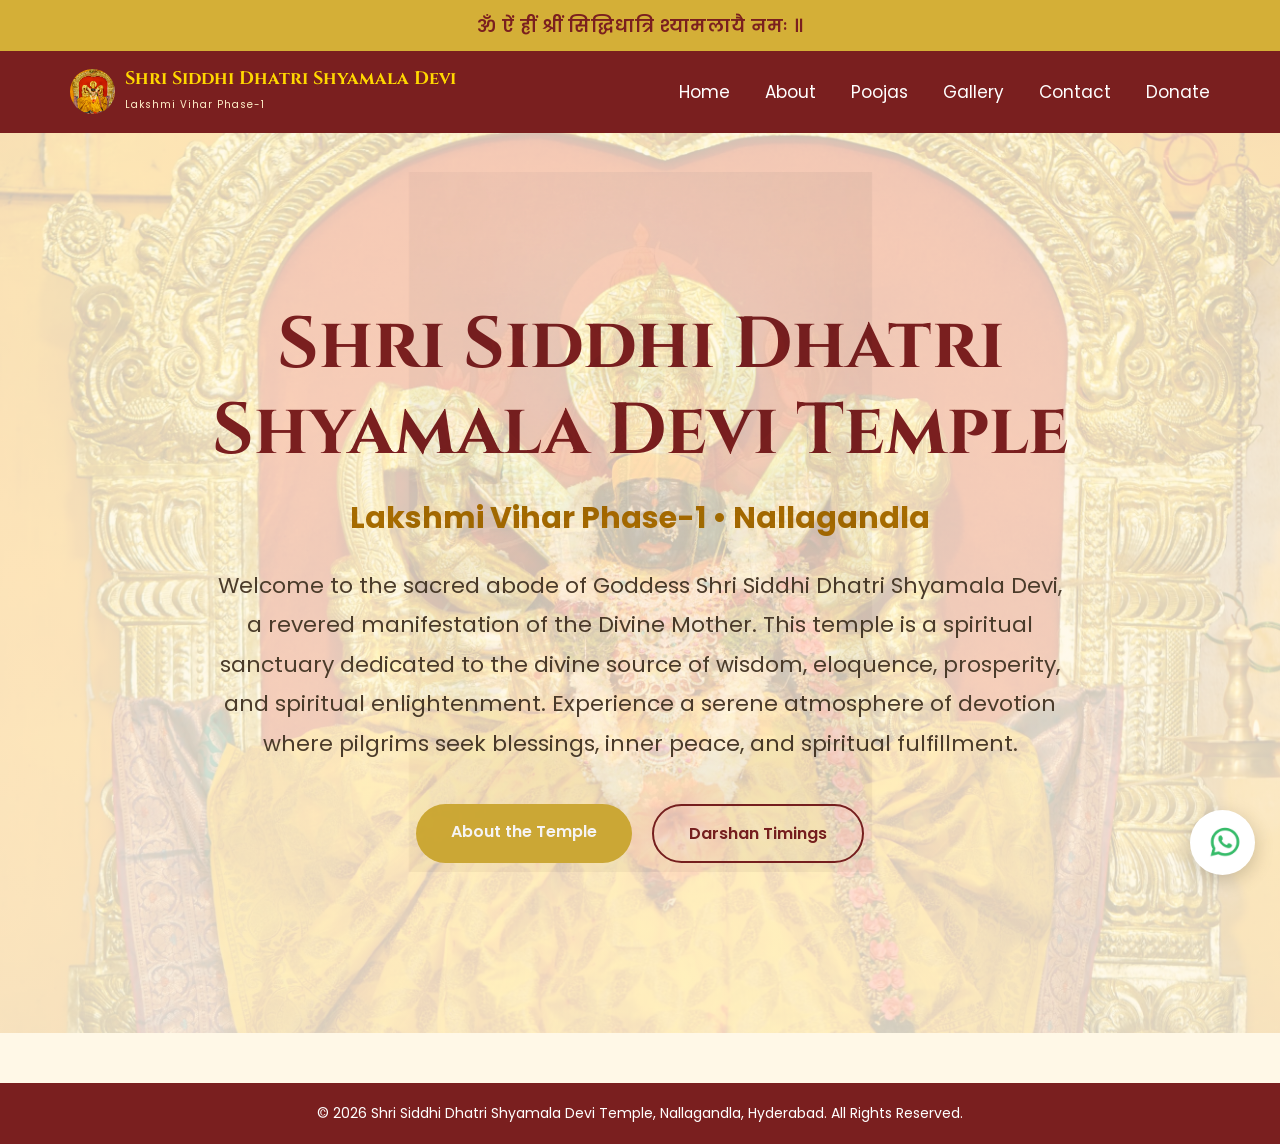
==== commit d262f371: "Version 4.5(Minor fevicon Updates)" ====
--- a/index.html
+++ b/index.html
@@ -20,6 +20,15 @@
 <meta name="author"
 content="Shri Siddhi Dhatri Shyamala Devi Temple">
 <link rel="icon" href="/favicon.jpeg">
+<!-- Google tag (gtag.js) -->
+<script async src="https://www.googletagmanager.com/gtag/js?id=G-BN901K65E5"></script>
+<script>
+  window.dataLayer = window.dataLayer || [];
+  function gtag(){dataLayer.push(arguments);}
+  gtag('js', new Date());
+
+  gtag('config', 'G-BN901K65E5');
+</script>
 </head>
 
 <body>
